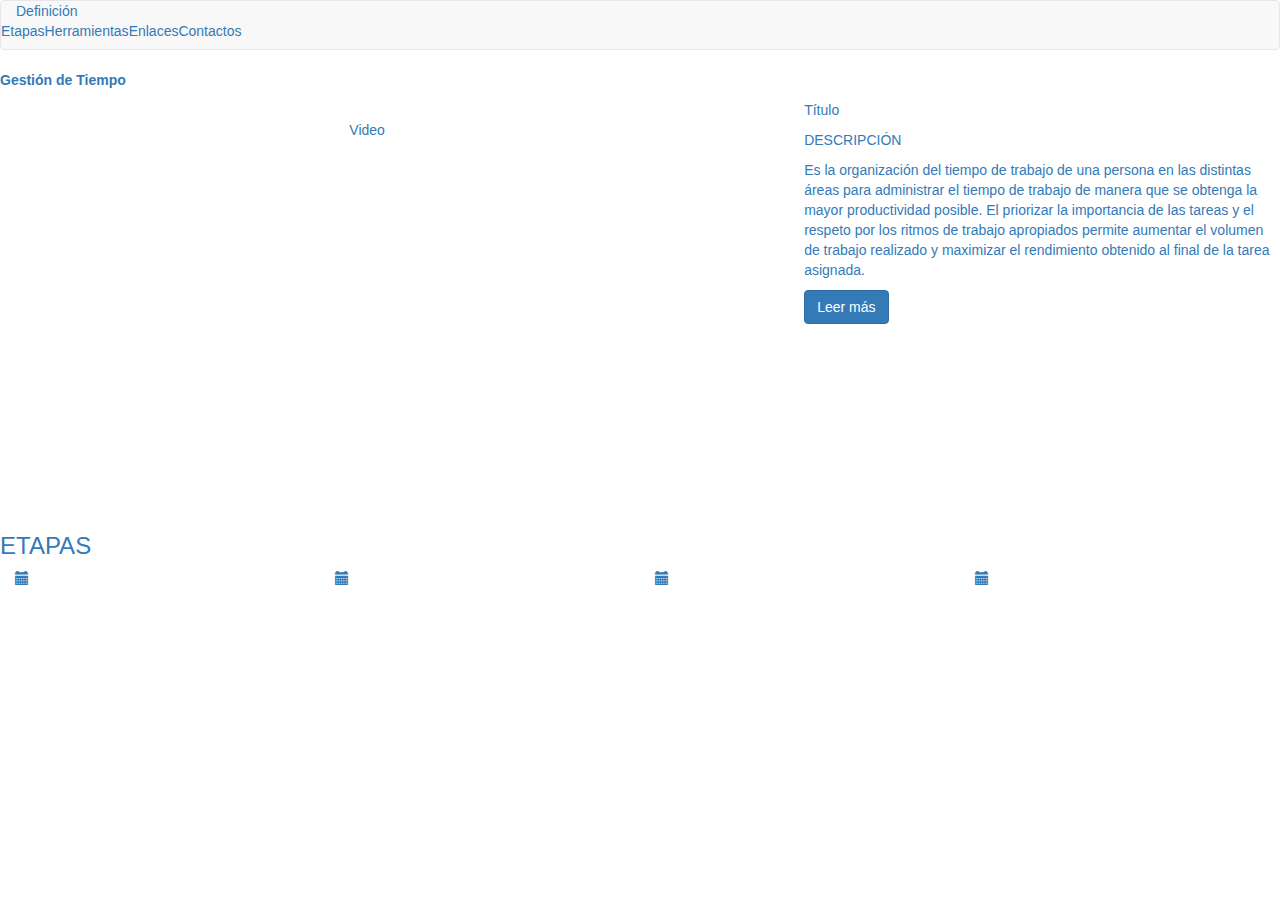
==== gestiondefinicion.html @ f894689c "gestion" ====
<!DOCTYPE html>
<html lang="en">
<head>
  <title>Gestión de Tiempo</title>
  <meta charset="utf-8">
  <meta name="viewport" content="width=device-width, initial-scale=1">
  <link rel="stylesheet" href="http://maxcdn.bootstrapcdn.com/bootstrap/3.3.7/css/bootstrap.min.css">
  <script src="https://ajax.googleapis.com/ajax/libs/jquery/1.12.4/jquery.min.js"></script>
  <script src="http://maxcdn.bootstrapcdn.com/bootstrap/3.3.7/js/bootstrap.min.js"></script>
</head>
   <body>
   <header>
      <nav class="navbar navbar-default">
		<div class="container-fluid">
			<div class="navbar-header">
			  <a class="nav-brand" href="#">Definición</div>
			</div>    		
			<ul class="nav navbar-nav">
				<li>Etapas</li>
				<li>Herramientas</li>
				<li>Enlaces</li>
				<li>Contactos</li>
			</ul>
		</div>
       </nav>
    </header>
	<section>
    <!--seccion de titulo-->
	<p><strong>Gestión de Tiempo</strong></p>
    <!--descripción-->

    <!--boton-->
    <div class="row">
    <div class= "col-sm-7 col-lg-7 col-xs-7">
       <ul class="pager">
  		 <p>Video</p>
 			<iframe width="600" height="338"src="http://www.youtube.com/embed/KgMt0dtr4Vc" frameborder="0" allowfullscreen></iframe>	
  		</ul>
	   </div>

	 <div class="col-sm-5 col-lg-5 col-xs-5">
        <ul>
  		  <p>Título</p>
  		  <p>DESCRIPCIÓN</p>
  		  <span><p>Es la organización del tiempo de trabajo de una persona en las distintas áreas para administrar el tiempo de trabajo de manera que se obtenga la mayor productividad posible. El priorizar la importancia de las tareas y el respeto por los ritmos de trabajo apropiados permite aumentar el volumen de trabajo realizado y maximizar el rendimiento obtenido al final de la tarea asignada.</p></span>
  		  <!--boton-->
  		  <span><button type="button" class="btn btn-primary">Leer más</button></span>
  		</ul>
	   </div>
	  </div>
		
        <div class="row">
        <div class="col-sm-12 col-lg-12 col-xs-12">
        	<h3>ETAPAS</h3>
        	<div class="col-xs-3 col-lg-3 col-md-3">
	  		   <span class="glyphicon glyphicon-calendar">
	  		   </span>
	  		</div>
	  	
	  	
        	<div class="col-xs-3 col-lg-3 col-md-3">
	  			<span class="glyphicon glyphicon-calendar">
	  		   	</span>
	  		</div>
	  	
	  	
        	<div class="col-xs-3 col-lg-3 col-md-3">
	  			<span class="glyphicon glyphicon-calendar">
	  			</span>
	  		</div>
	  	

        	<div class="col-xs-3 col-lg-3 col-md-3">
	  			<span class="glyphicon glyphicon-calendar">
	  			</span>
	  		</div>
	  	</div>
    </body>
</html>
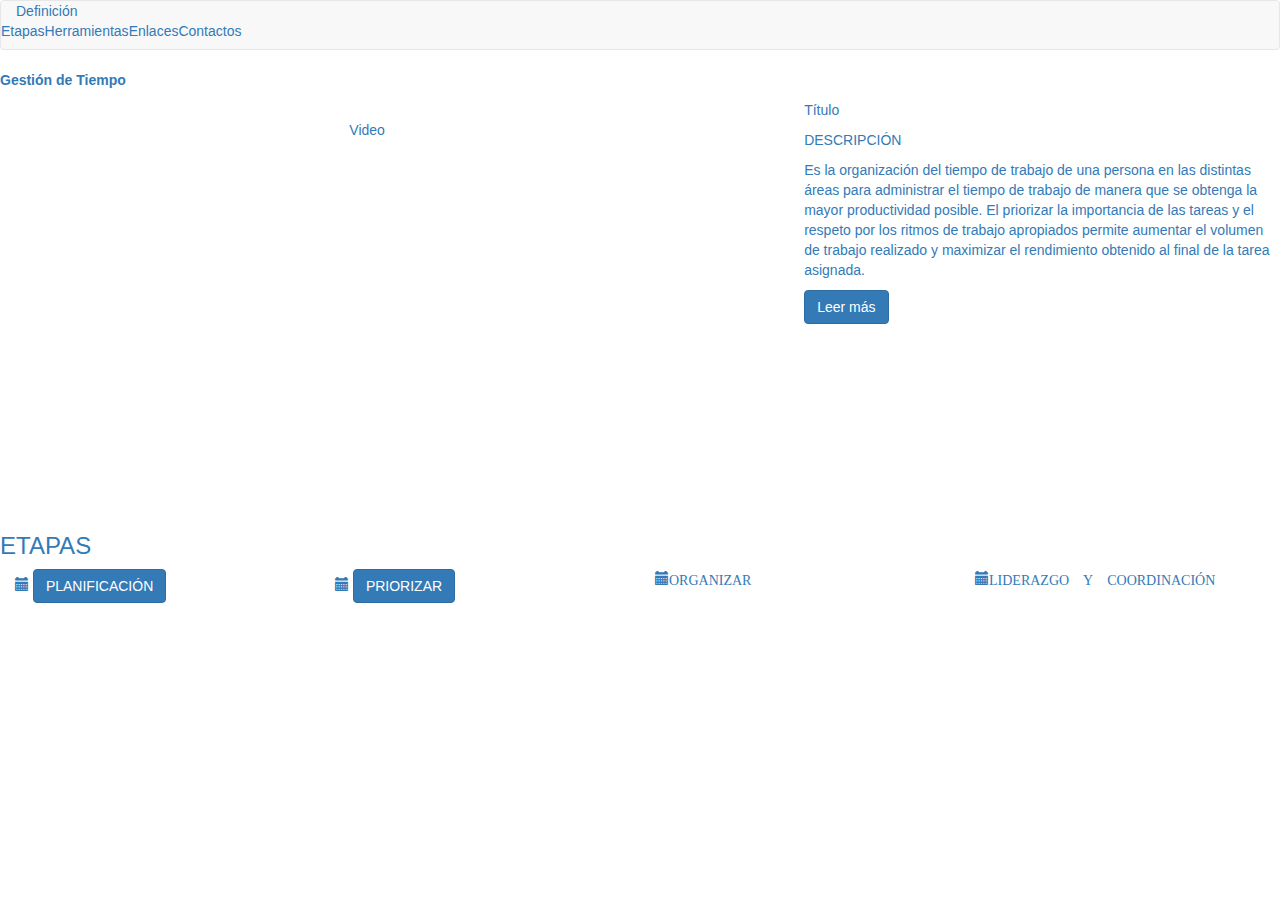
==== commit bee4107b: "gestion" ====
--- a/gestiondefinicion.html
+++ b/gestiondefinicion.html
@@ -49,32 +49,37 @@
 	   </div>
 	  </div>
 		
-        <div class="row">
-        <div class="col-sm-12 col-lg-12 col-xs-12">
-        	<h3>ETAPAS</h3>
-        	<div class="col-xs-3 col-lg-3 col-md-3">
-	  		   <span class="glyphicon glyphicon-calendar">
-	  		   </span>
-	  		</div>
-	  	
-	  	
-        	<div class="col-xs-3 col-lg-3 col-md-3">
-	  			<span class="glyphicon glyphicon-calendar">
-	  		   	</span>
-	  		</div>
-	  	
-	  	
-        	<div class="col-xs-3 col-lg-3 col-md-3">
-	  			<span class="glyphicon glyphicon-calendar">
-	  			</span>
-	  		</div>
-	  	
+   <div class="row">
+       <div class="col-sm-12 col-lg-12 col-xs-12">
+        	<h3 align="left">ETAPAS</h3>
+         <div class="col-xs-3 col-lg-3 col-md-3">
+	  		<span class="glyphicon glyphicon-calendar fa-5x">
+	  		</span>
+	  		<!--boton-->
+			<span><button type="button" class="btn btn-primary">PLANIFICACIÓN</button>
+			</span>
+	  	</div>
+       <div class="col-xs-3 col-lg-3 col-md-3">
+	  		<span class="glyphicon glyphicon-calendar fa-5x">
+	  		</span>
+	  		<!--boton-->
+  			<span><button type="button" class="btn btn-primary">PRIORIZAR</button>
+  			</span>
+	  	</div>
+        <div class="col-xs-3 col-lg-3 col-md-3">
+	  		<span class="glyphicon glyphicon-calendar fa-5x">ORGANIZAR</span>
+	  	</div>	
+        <div class="col-xs-3 col-lg-3 col-md-3">
+	  		<span class="glyphicon glyphicon-calendar fa-5x">LIDERAZGO Y COORDINACIÓN
+	  		</span>
+	  	</div>
+	  </div>
+	<div class="">
+		<div class="">
+			
+		</div>
+	</div>
 
-        	<div class="col-xs-3 col-lg-3 col-md-3">
-	  			<span class="glyphicon glyphicon-calendar">
-	  			</span>
-	  		</div>
-	  	</div>
-    </body>
+   </body>
 </html>
 
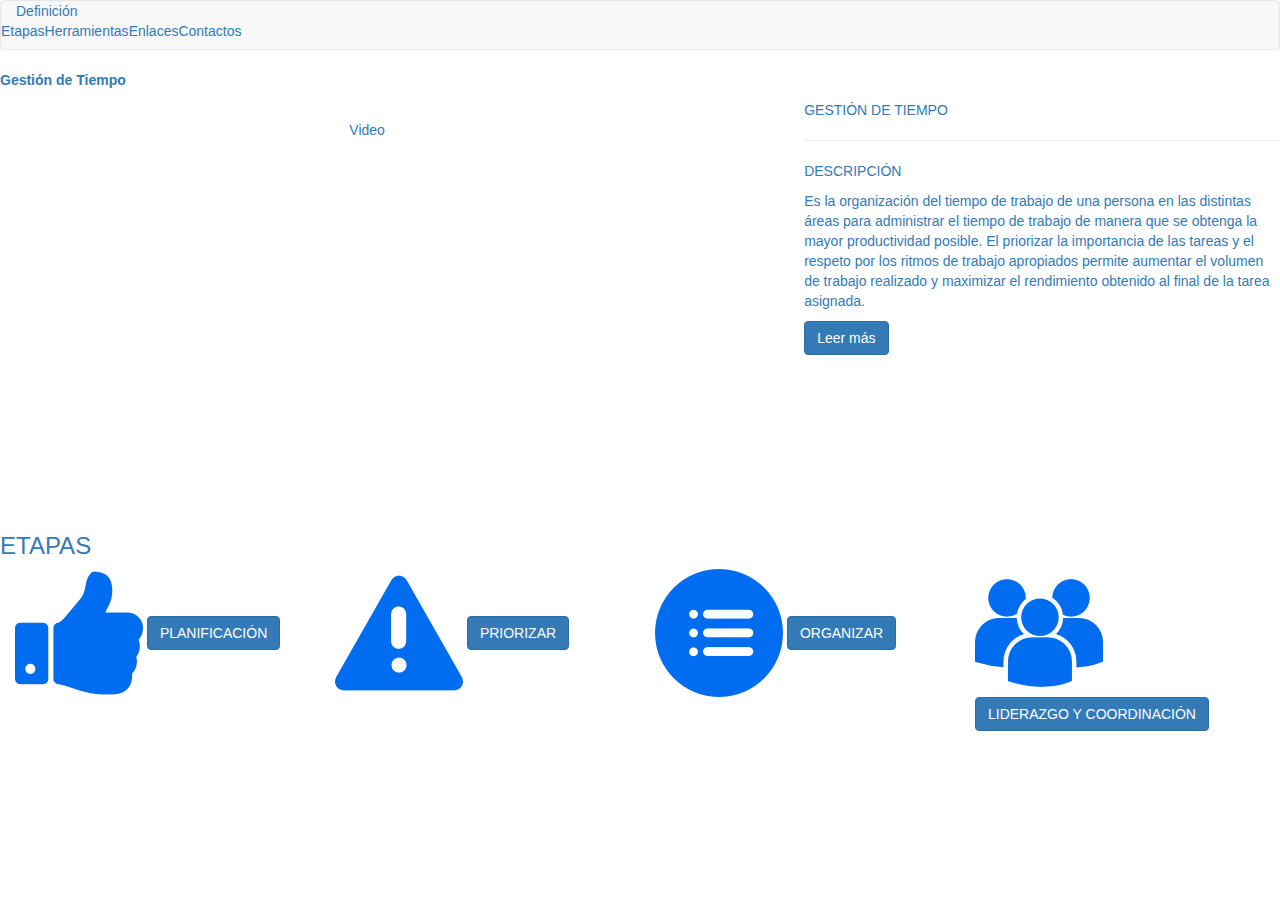
==== commit 6a5e50da: "gestion" ====
--- a/gestiondefinicion.html
+++ b/gestiondefinicion.html
@@ -40,11 +40,11 @@
 
 	 <div class="col-sm-5 col-lg-5 col-xs-5">
         <ul>
-  		  <p>Título</p>
+  		  <p>GESTIÓN DE TIEMPO</p>
+  		  <hr border="5px">
   		  <p>DESCRIPCIÓN</p>
   		  <span><p>Es la organización del tiempo de trabajo de una persona en las distintas áreas para administrar el tiempo de trabajo de manera que se obtenga la mayor productividad posible. El priorizar la importancia de las tareas y el respeto por los ritmos de trabajo apropiados permite aumentar el volumen de trabajo realizado y maximizar el rendimiento obtenido al final de la tarea asignada.</p></span>
-  		  <!--boton-->
-  		  <span><button type="button" class="btn btn-primary">Leer más</button></span>
+  		  <button type="button" class="btn btn-primary">Leer más</button></span>
   		</ul>
 	   </div>
 	  </div>
@@ -52,34 +52,27 @@
    <div class="row">
        <div class="col-sm-12 col-lg-12 col-xs-12">
         	<h3 align="left">ETAPAS</h3>
-         <div class="col-xs-3 col-lg-3 col-md-3">
-	  		<span class="glyphicon glyphicon-calendar fa-5x">
-	  		</span>
-	  		<!--boton-->
-			<span><button type="button" class="btn btn-primary">PLANIFICACIÓN</button>
+          <div class="col-xs-3 col-lg-3 col-md-3">
+	  		  <img src="img/1.png" align="center">
+			    <span><button type="button" class="btn btn-primary">PLANIFICACIÓN</button>
 			</span>
 	  	</div>
        <div class="col-xs-3 col-lg-3 col-md-3">
-	  		<span class="glyphicon glyphicon-calendar fa-5x">
-	  		</span>
-	  		<!--boton-->
-  			<span><button type="button" class="btn btn-primary">PRIORIZAR</button>
-  			</span>
+          <img src="img/2.png" align="center">
+          <span><button type="button" class="btn btn-primary">PRIORIZAR</button>
+        </span>
 	  	</div>
         <div class="col-xs-3 col-lg-3 col-md-3">
-	  		<span class="glyphicon glyphicon-calendar fa-5x">ORGANIZAR</span>
-	  	</div>	
+          <img src="img/3.png" align="center">
+          <span><button type="button" class="btn btn-primary">ORGANIZAR</button>
+        </span>
+      </div>       		
         <div class="col-xs-3 col-lg-3 col-md-3">
-	  		<span class="glyphicon glyphicon-calendar fa-5x">LIDERAZGO Y COORDINACIÓN
+			    <img src="img/4.png">
+       		<button type="button" class="btn btn-primary">LIDERAZGO Y COORDINACIÓN</button>
 	  		</span>
 	  	</div>
 	  </div>
-	<div class="">
-		<div class="">
-			
-		</div>
-	</div>
-
    </body>
 </html>
 
